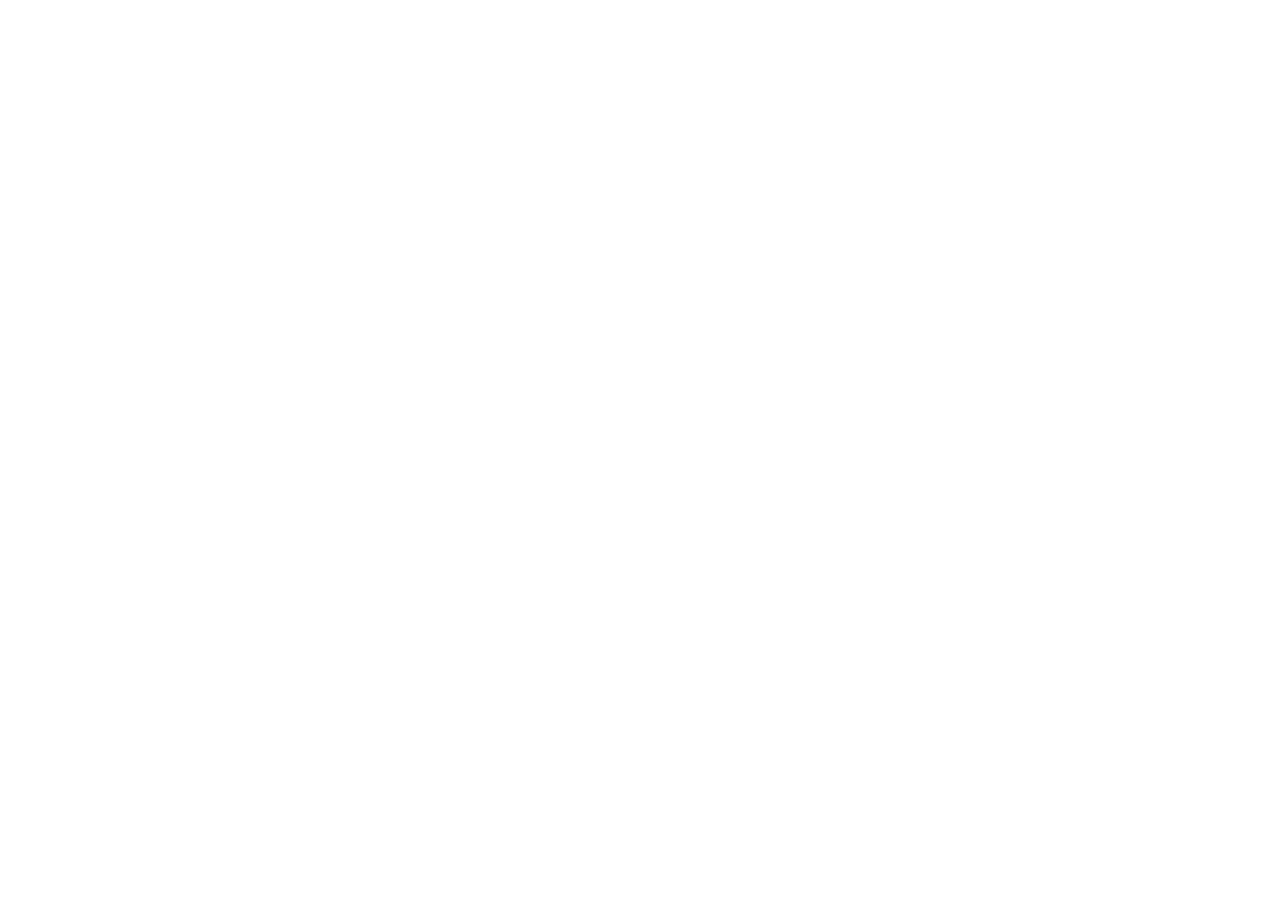
==== IowaCountdown.html @ 9b069a3f "Add files via upload" ====
<!DOCTYPE HTML>
<html>
<head>
<meta name="viewport" content="width=device-width, initial-scale=1">
<style>
p {
  text-align: center;
  font-size: 60px;
  margin-top: 0px;
}
</style>
</head>
<body>

<p id="demo"></p>

<script>
// Set the date we're counting down to
var countDownDate = new Date("Jun 21, 2024 17:00:00").getTime();

// Update the count down every 1 second
var x = setInterval(function() {

  // Get today's date and time
  var now = new Date().getTime();
    
  // Find the distance between now and the count down date
  var distance = countDownDate - now;
    
  // Time calculations for days, hours, minutes and seconds
  var days = Math.floor(distance / (1000 * 60 * 60 * 24));
  var hours = Math.floor((distance % (1000 * 60 * 60 * 24)) / (1000 * 60 * 60));
  var minutes = Math.floor((distance % (1000 * 60 * 60)) / (1000 * 60));
  var seconds = Math.floor((distance % (1000 * 60)) / 1000);
    
  // Output the result in an element with id="demo"
  document.getElementById("demo").innerHTML = days + "d " + hours + "h "
  + minutes + "m " + seconds + "s ";
    
  // If the count down is over, write some text 
  if (distance < 0) {
    clearInterval(x);
    document.getElementById("demo").innerHTML = "EXPIRED";
  }
}, 1000);
</script>

</body>
</html>
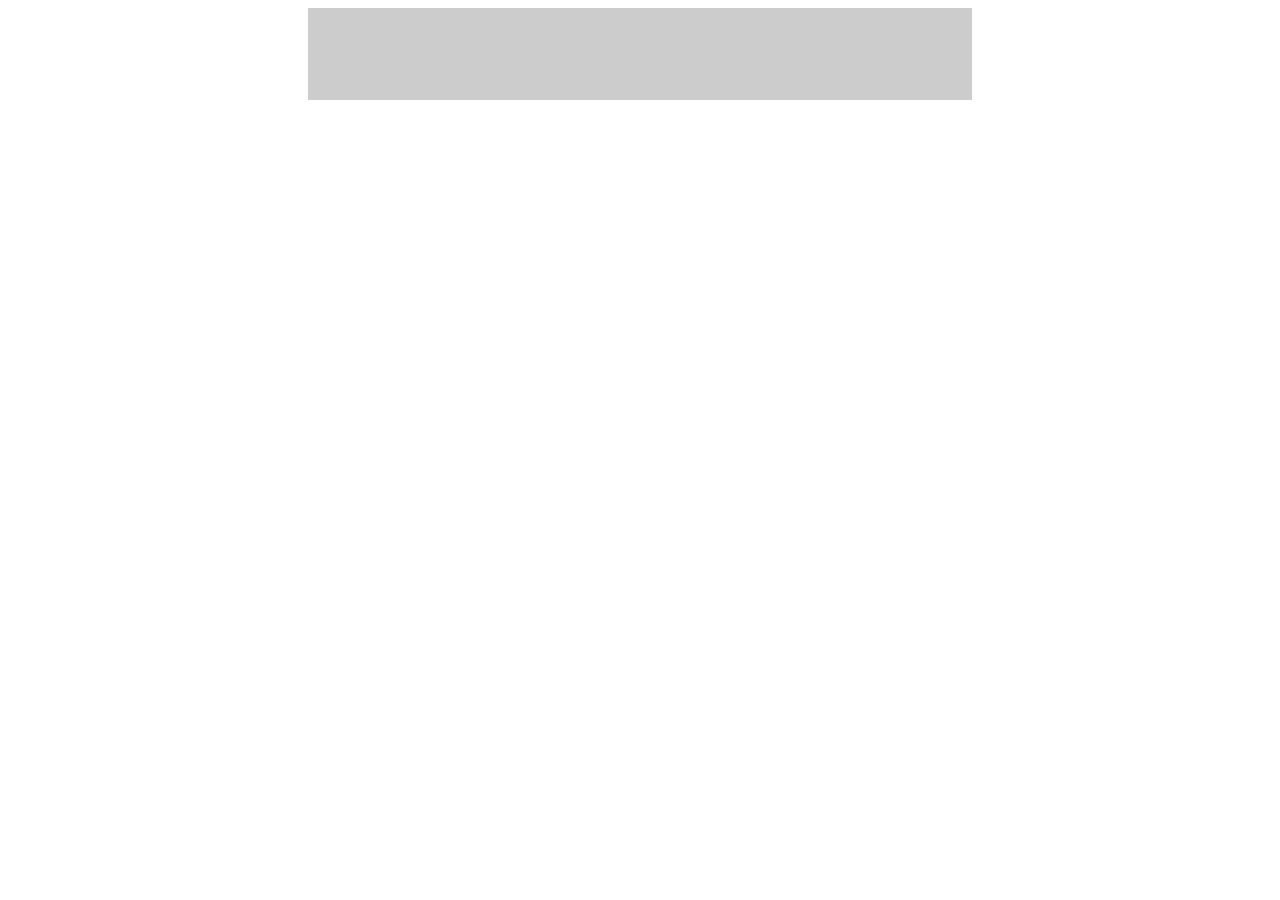
==== commit cc60e04e: "Add files via upload" ====
--- a/IowaCountdown.html
+++ b/IowaCountdown.html
@@ -2,17 +2,30 @@
 <html>
 <head>
 <meta name="viewport" content="width=device-width, initial-scale=1">
+<link rel="stylesheet" href="https://fonts.googleapis.com/css?family=Inter">
 <style>
+  * {
+    font-family: "Inter", Arial, sans-serif;
+  }
+
 p {
   text-align: center;
   font-size: 60px;
   margin-top: 0px;
 }
+
+.container {
+  width:50%;
+  margin: auto;
+  padding: 1rem;
+  background-color: #cccccc;
+}
 </style>
 </head>
 <body>
-
-<p id="demo"></p>
+  <div class="container">
+    <p id="demo"></p>
+  </div>
 
 <script>
 // Set the date we're counting down to
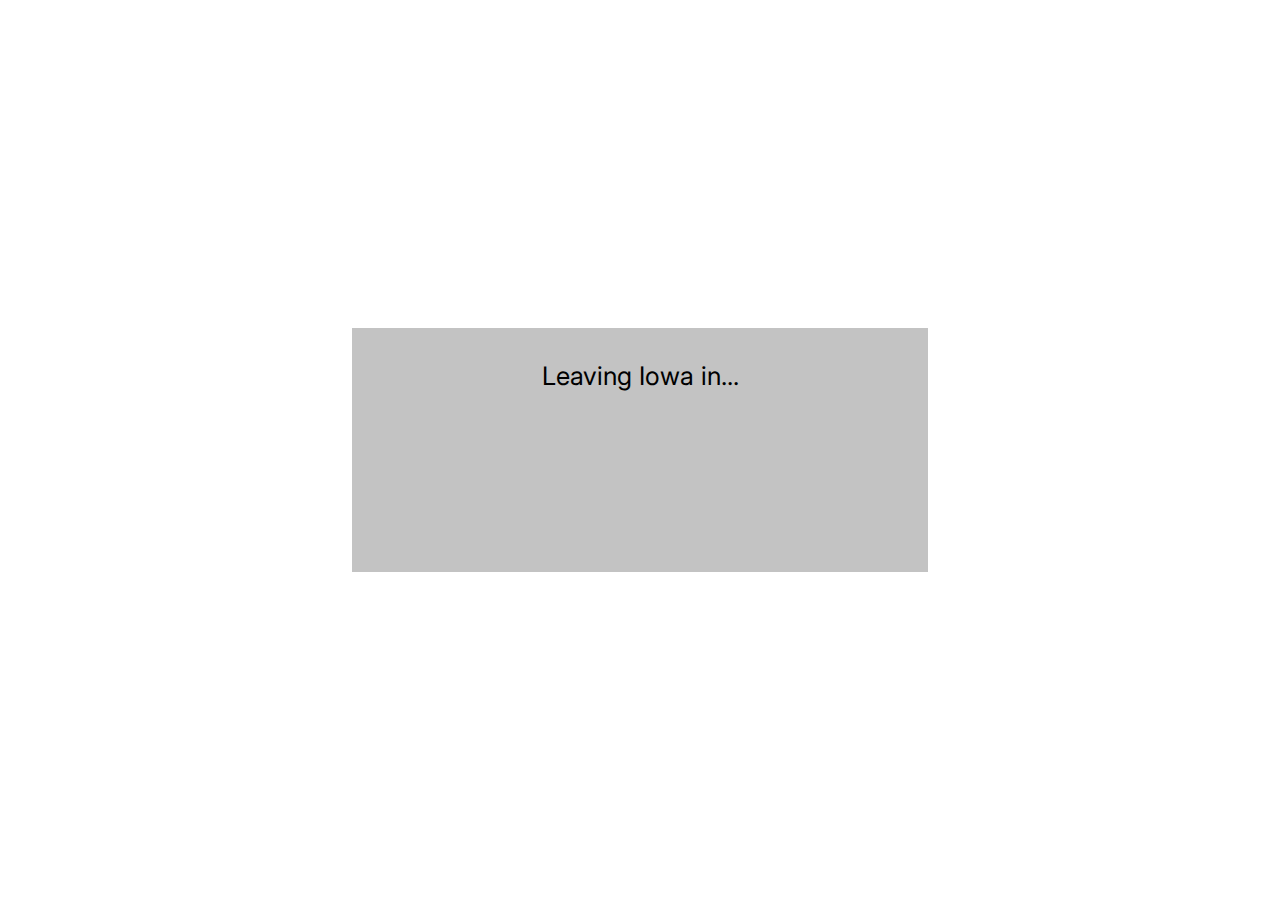
==== commit a8e2835c: "Add files via upload" ====
--- a/IowaCountdown.html
+++ b/IowaCountdown.html
@@ -8,23 +8,70 @@
     font-family: "Inter", Arial, sans-serif;
   }
 
-p {
-  text-align: center;
-  font-size: 60px;
-  margin-top: 0px;
-}
+  body {
+    background-image: url('img/IowaSucksRoadsign.jpg');
+  }
 
-.container {
-  width:50%;
-  margin: auto;
-  padding: 1rem;
-  background-color: #cccccc;
+  .headline {
+    text-align: center;
+    font-size: 2vw;
+    font-weight: 400;
+    margin: auto;
+  }
+
+  .countdownTimer {
+    text-align: center;
+    font-size: 4vw;
+    font-weight: 600;
+    margin: auto;
+  }
+
+  .container {
+    width: 100%;
+    height: 100%;
+  }
+
+  .textWrapper {
+    display: grid;
+    align-items: center;
+  }
+
+  .centerTimerHolder {
+    width:40%;
+    height: 20%;
+    padding: 2rem;
+    background-color: rgba(180, 180, 180, 0.8);
+    position: absolute;
+    top: 50%;
+    left: 50%;
+    transform: translate(-50%, -50%);
+  }
+
+@media all and (max-width: 480px) {
+  .centerTimerHolder {
+    width:90%;
+    height: 20%;
+    padding: 1rem;
+  }
+
+  .headline {
+    font-size: 8vw;
+  }
+
+  .countdownTimer {
+    font-size: 10vw;
+  }
 }
 </style>
 </head>
 <body>
   <div class="container">
-    <p id="demo"></p>
+    <div class="centerTimerHolder">
+      <div class="textWrapper">
+        <span class="headline">Leaving Iowa in...</span><br>
+        <span id="demo" class="countdownTimer"></span>
+      </div>
+    </div>
   </div>
 
 <script>
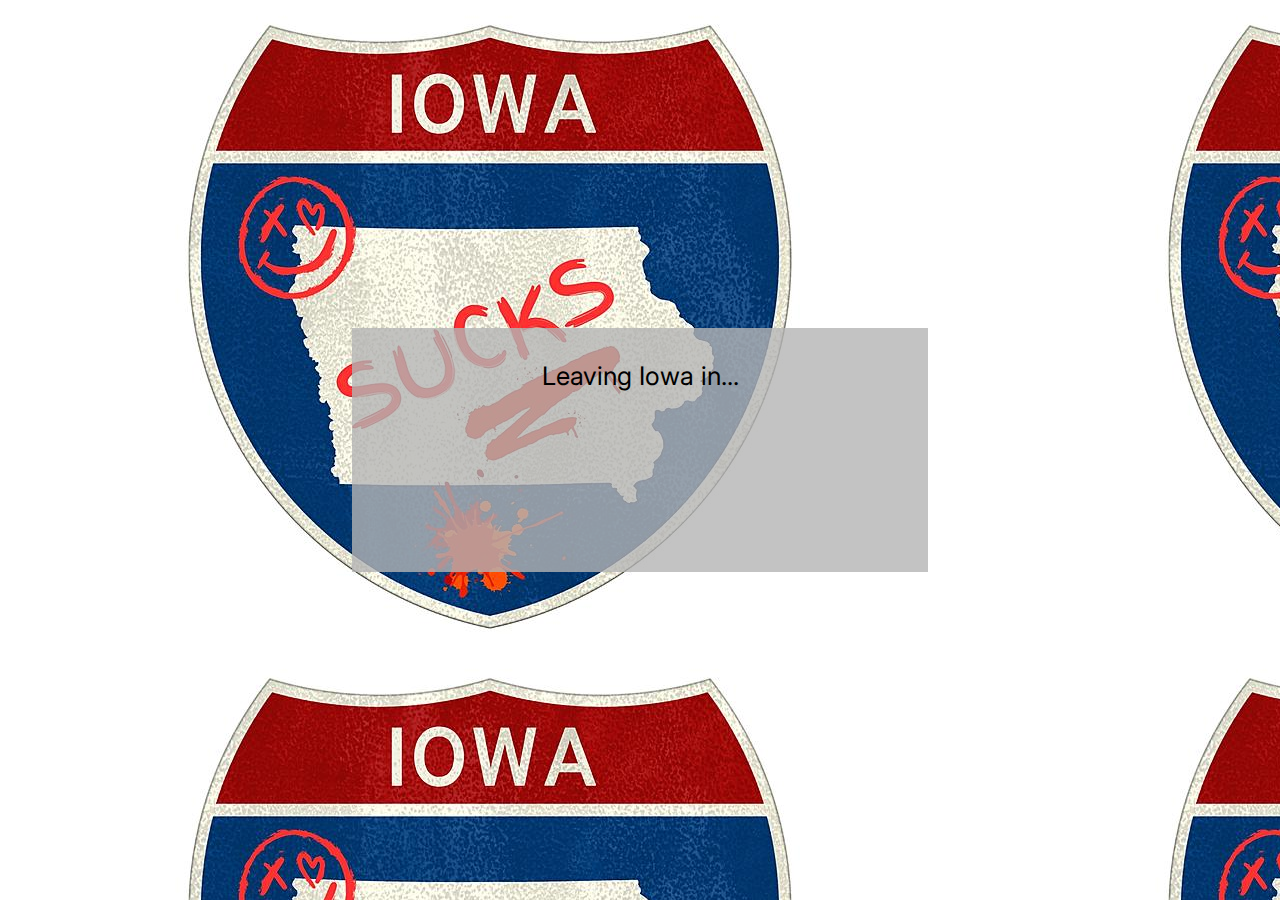
==== commit d2faf336: "Add files via upload" ====
--- a/IowaCountdown.html
+++ b/IowaCountdown.html
@@ -1,7 +1,7 @@
 <!DOCTYPE HTML>
 <html>
 <head>
-<meta name="viewport" content="width=device-width, initial-scale=1">
+<meta content="width=device-width, initial-scale=1" name="viewport" />
 <link rel="stylesheet" href="https://fonts.googleapis.com/css?family=Inter">
 <style>
   * {
@@ -37,7 +37,7 @@
   }
 
   .centerTimerHolder {
-    width:40%;
+    width: 40%;
     height: 20%;
     padding: 2rem;
     background-color: rgba(180, 180, 180, 0.8);
@@ -47,9 +47,14 @@
     transform: translate(-50%, -50%);
   }
 
-@media all and (max-width: 480px) {
+@media only all and (max-width: 480px) {
+  body { 
+    background-repeat: no-repeat;
+    background-attachment: fixed;
+    background-position: center; 
+  }
   .centerTimerHolder {
-    width:90%;
+    width: 90%;
     height: 20%;
     padding: 1rem;
   }
@@ -57,7 +62,6 @@
   .headline {
     font-size: 8vw;
   }
-
   .countdownTimer {
     font-size: 10vw;
   }
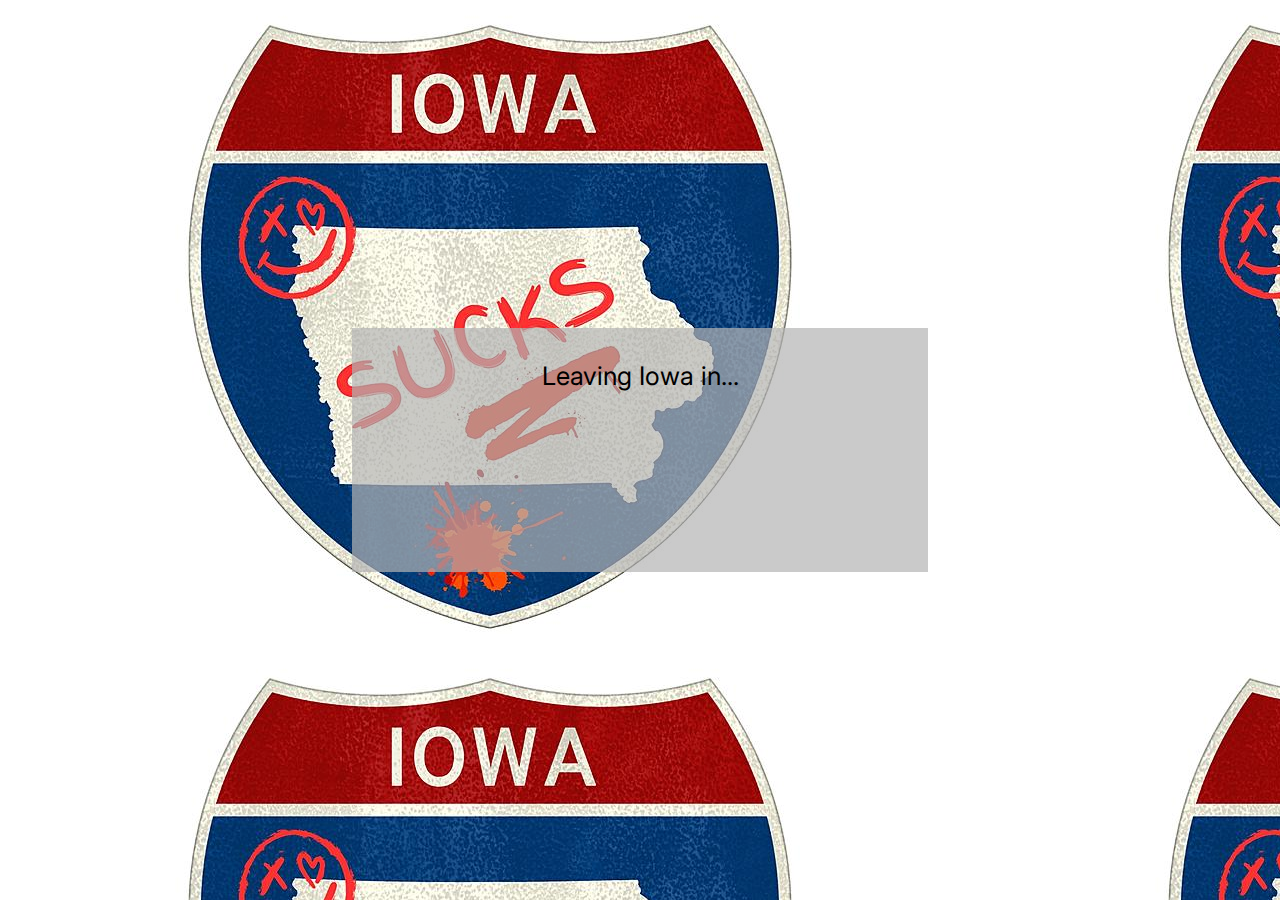
==== commit ded313e4: "Add files via upload" ====
--- a/IowaCountdown.html
+++ b/IowaCountdown.html
@@ -40,7 +40,7 @@
     width: 40%;
     height: 20%;
     padding: 2rem;
-    background-color: rgba(180, 180, 180, 0.8);
+    background-color: rgba(180, 180, 180, 0.7);
     position: absolute;
     top: 50%;
     left: 50%;
@@ -60,10 +60,10 @@
   }
 
   .headline {
-    font-size: 8vw;
+    font-size: 7vw;
   }
   .countdownTimer {
-    font-size: 10vw;
+    font-size: 9vw;
   }
 }
 </style>
